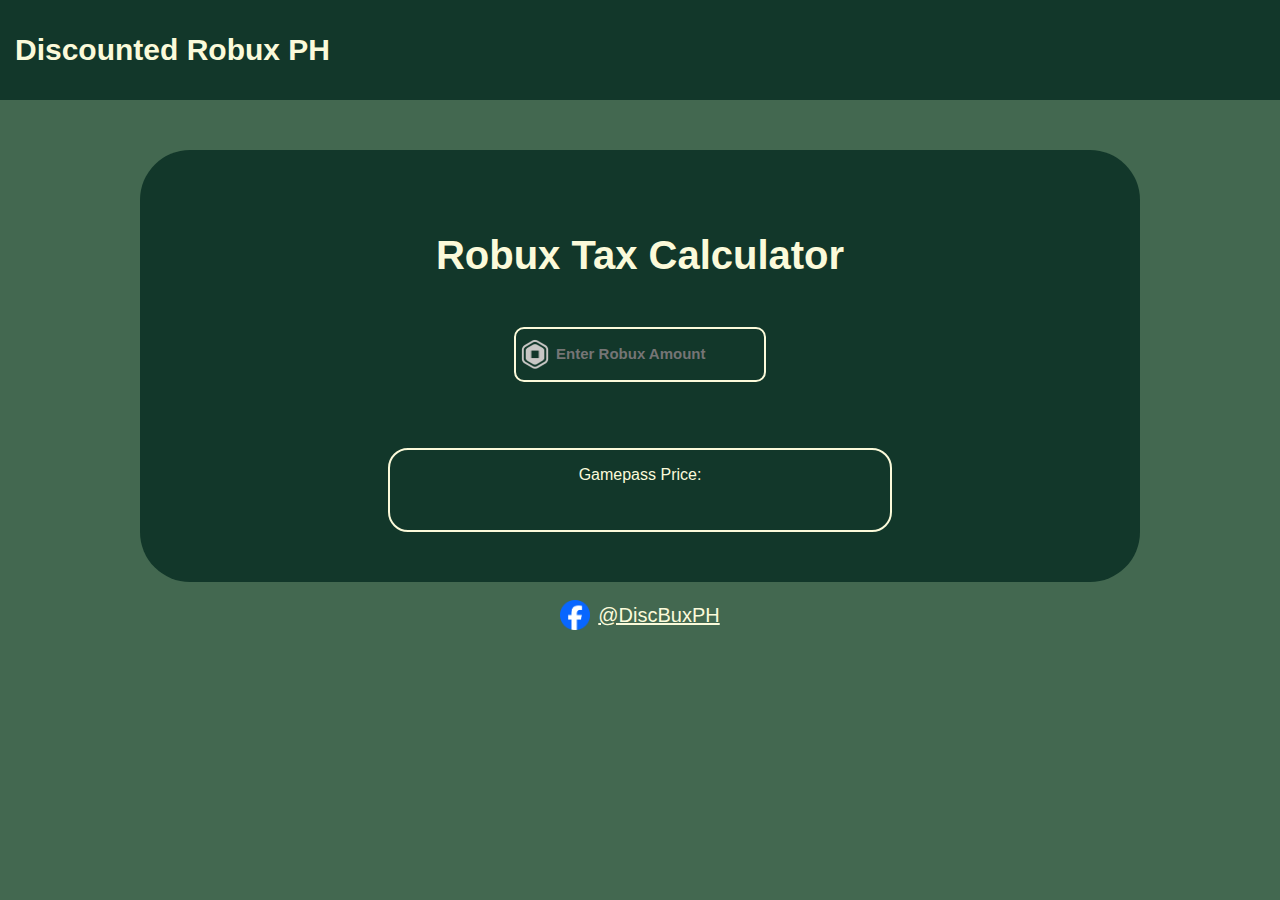
==== index.html @ c682f024 "Add files via upload" ====
<!DOCTYPE html>
<html lang="en">
  <head>
    <meta charset="UTF-8" />
    <meta name="viewport" content="width=device-width, initial-scale=1.0" />
    <title>Tax Calculator</title>
    <link rel="stylesheet" href="style.css" />
    <script src="script.js"></script>
  </head>
  <body>
    <div class="header-container">
      <h1>
        <a href="http://facebook.com/discbuxph" target="_blank"
          >Discounted Robux PH</a
        >
      </h1>
    </div>
    <center>
      <div class="calc-container">
        <div class="input-container">
          <h2>Robux Tax Calculator</h2>
          <p>
            <span><img src="robux.png" alt="" /></span
            ><input
              type="number"
              name="bt"
              id="bt"
              class="bt"
              placeholder="Enter Robux Amount"
            />
          </p>
        </div>
        <div class="output-container">
          <p>Gamepass Price:</p>
          <p id="price"></p>
        </div>
      </div>
      <a href="http://facebook.com/discbuxph" target="_blank" class="footer"><span><img src="fb.png" alt=""></span>@DiscBuxPH</a>
    </center>
  </body>
</html>
---- style.css ----
body{
    background-color: #436850;
    margin: 0px;
    color: #FBFADA;
    font-family: 'Franklin Gothic Medium', 'Arial Narrow', Arial, sans-serif;
}
.header-container{
    background-color: #12372A;
    margin: 0px;
    padding: 10px;
}
.header-container a{
    color: #FBFADA;
    text-decoration: none;
    font-size: 30px;
    padding: 5px;
}
.calc-container{
    background-color: #12372A;
    margin-top: 50px;
    max-width: 900px;
    padding: 50px;
    border-radius: 50px;
}
.input-container{
    display: flex;
    flex-direction: column;
    align-items: center;
    color: FBFADA;
}
.input-container h2{
    font-size: 40px;
}
.input-container p{
    border: 2px solid #FBFADA;
    border-radius: 10px;
    padding: 5px;
}
.input-container img{
    height: 30px;
    margin: 0px;
    transform: translate(0, 5px);
    filter: invert(100%);
}
.bt{
    height: 30px;
    font-size: 15px;
    margin-left: 5px;
    font-weight: bolder;
    background: none;
    border: none;
    outline: none;
    transform: translate(0, -5px);
    color: #FBFADA;
}
.bt::-webkit-inner-spin-button{
    display: none;
}
.output-container{
    margin-top: 50px;
    border: 2px solid #FBFADA;
    color: #FBFADA;
    max-width: 500px;
    min-height: 80px;
    border-radius: 20px;
}
#price{
    font-size: 35px;
}
.footer{
    position: relative;
    font-size: 20px;
    top: 10px;
    text-align: center;
    color: #FBFADA;
}
.footer img{
    height: 30px;
    margin-right: 8px;
    transform: translate(0, 8px);
}
/* Desktop styles */
@media (min-width: 768px) {
    /* Styles for screens wider than 768px */
  }
  
  /* Tablet styles */
  @media (min-width: 480px) and (max-width: 767px) {
    /* Styles for screens between 480px and 767px */
  }
  
  /* Mobile styles */
  @media (max-width: 479px) {
    .header-container a{
        color: #FBFADA;
        text-decoration: none;
        font-size: 20px;
        padding: 5px;
    }
    .calc-container{
        background-color: #12372A;
        margin-top: 50px;
        max-width: 200px;
        padding: 50px;
        border-radius: 30px;
    }
    .input-container{
        display: flex;
        flex-direction: column;
        align-items: center;
        color: white;
    }
    .input-container h2{
        font-size: 20px;
    }
    .input-container p{
        border: 2px solid white;
        border-radius: 10px;
        padding: 2px 5px;
    }
    .input-container img{
        height: 20px;
        margin: 0px;
        transform: translate(0, 5px);
        filter: invert(100%);
    }
    .bt{
        height: 30px;
        font-size: 10px;
        margin-left: 5px;
        font-weight: bolder;
        background: none;
        border: none;
        outline: none;
        transform: translate(0, -1px);
        color: white;
    }
    .bt::-webkit-inner-spin-button{
        display: none;
    }
    .output-container{
        margin-top: 20px;
        border: 2px solid white;
        color: white;
        max-width: 300px;
        min-height: 90px;
        border-radius: 20px;
        overflow: hidden;
    }
    #price{
        font-size: 18px;
    }
  }
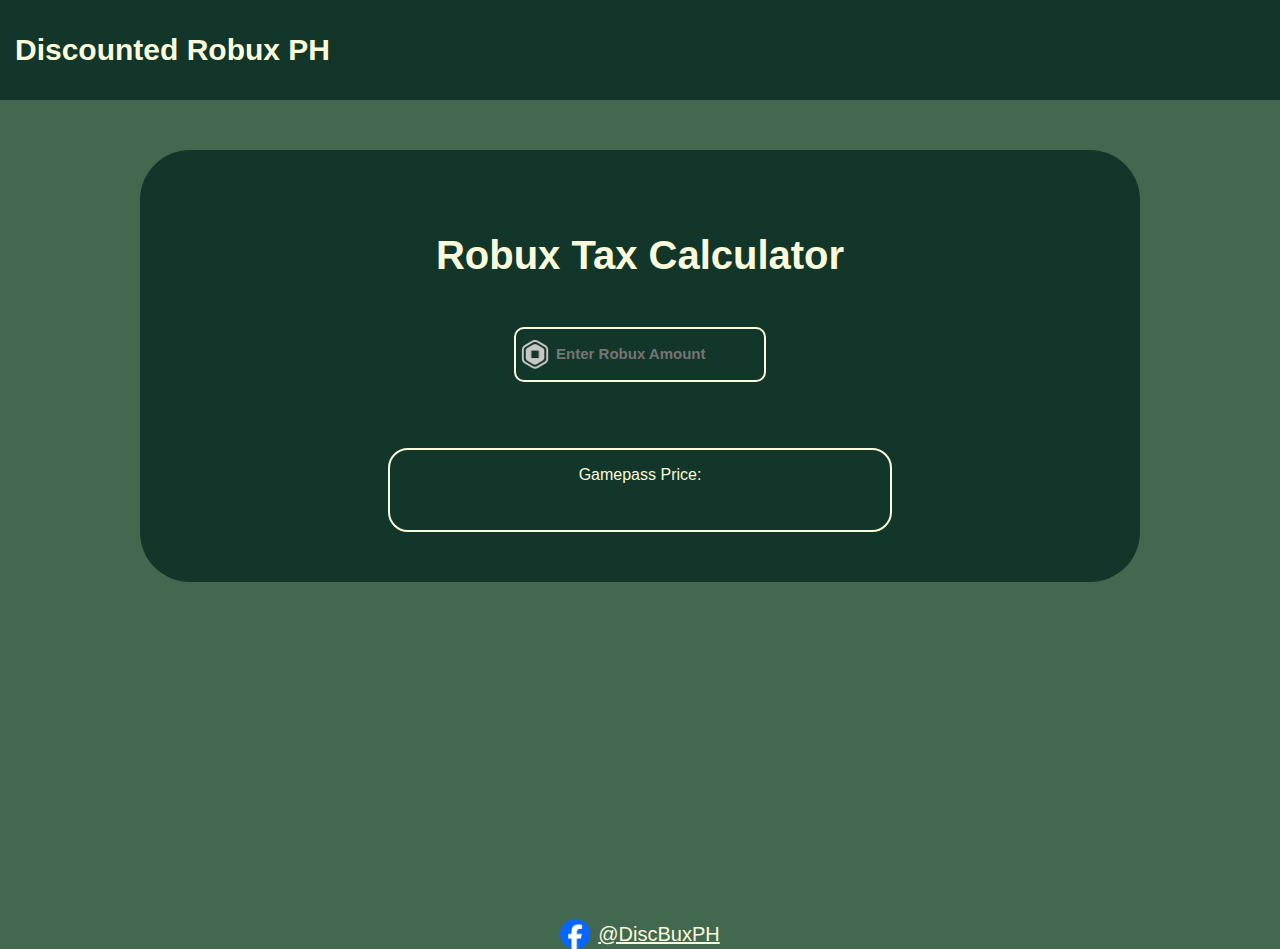
==== commit 83c0f14e: "Update index.html" ====
--- a/index.html
+++ b/index.html
@@ -5,7 +5,6 @@
     <meta name="viewport" content="width=device-width, initial-scale=1.0" />
     <title>Tax Calculator</title>
     <link rel="stylesheet" href="style.css" />
-    <script src="script.js"></script>
   </head>
   <body>
     <div class="header-container">
@@ -22,11 +21,12 @@
           <p>
             <span><img src="robux.png" alt="" /></span
             ><input
-              type="number"
+              type="text"
               name="bt"
               id="bt"
               class="bt"
               placeholder="Enter Robux Amount"
+              maxlength="15"
             />
           </p>
         </div>
@@ -35,7 +35,21 @@
           <p id="price"></p>
         </div>
       </div>
-      <a href="http://facebook.com/discbuxph" target="_blank" class="footer"><span><img src="fb.png" alt=""></span>@DiscBuxPH</a>
+      <div>
+        <iframe
+          width="560"
+          height="315"
+          src="https://www.youtube-nocookie.com/embed/UK5kUrvLJmE?si=znRIE9RRvD-9I7-N"
+          title="YouTube video player"
+          frameborder="0"
+          allow="accelerometer; autoplay; clipboard-write; encrypted-media; gyroscope; picture-in-picture; web-share"
+          allowfullscreen
+        ></iframe>
+      </div>
+      <a href="http://facebook.com/discbuxph" target="_blank" class="footer"
+        ><span><img src="fb.png" alt="" /></span>@DiscBuxPH</a
+      >
     </center>
+    <script src="script.js"></script>
   </body>
 </html>
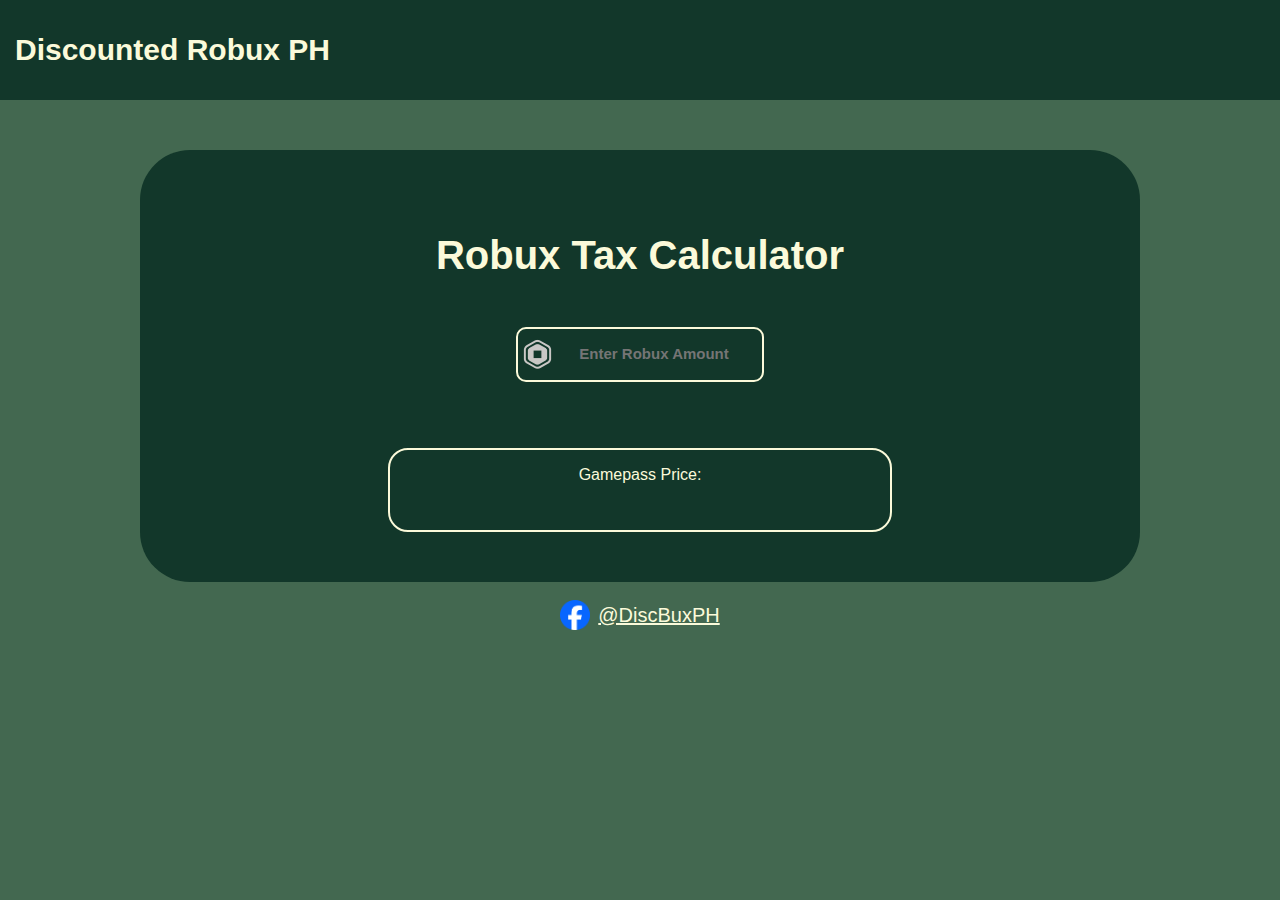
==== commit ce012be0: "Update index.html" ====
--- a/index.html
+++ b/index.html
@@ -35,17 +35,6 @@
           <p id="price"></p>
         </div>
       </div>
-      <div>
-        <iframe
-          width="560"
-          height="315"
-          src="https://www.youtube-nocookie.com/embed/UK5kUrvLJmE?si=znRIE9RRvD-9I7-N"
-          title="YouTube video player"
-          frameborder="0"
-          allow="accelerometer; autoplay; clipboard-write; encrypted-media; gyroscope; picture-in-picture; web-share"
-          allowfullscreen
-        ></iframe>
-      </div>
       <a href="http://facebook.com/discbuxph" target="_blank" class="footer"
         ><span><img src="fb.png" alt="" /></span>@DiscBuxPH</a
       >
--- a/style.css
+++ b/style.css
@@ -45,7 +45,7 @@
 .bt{
     height: 30px;
     font-size: 15px;
-    margin-left: 5px;
+    text-align: center;
     font-weight: bolder;
     background: none;
     border: none;
@@ -150,4 +150,8 @@
     #price{
         font-size: 18px;
     }
-  }+    iframe{
+        width: 200px;
+        height: 112px;
+    }
+  }
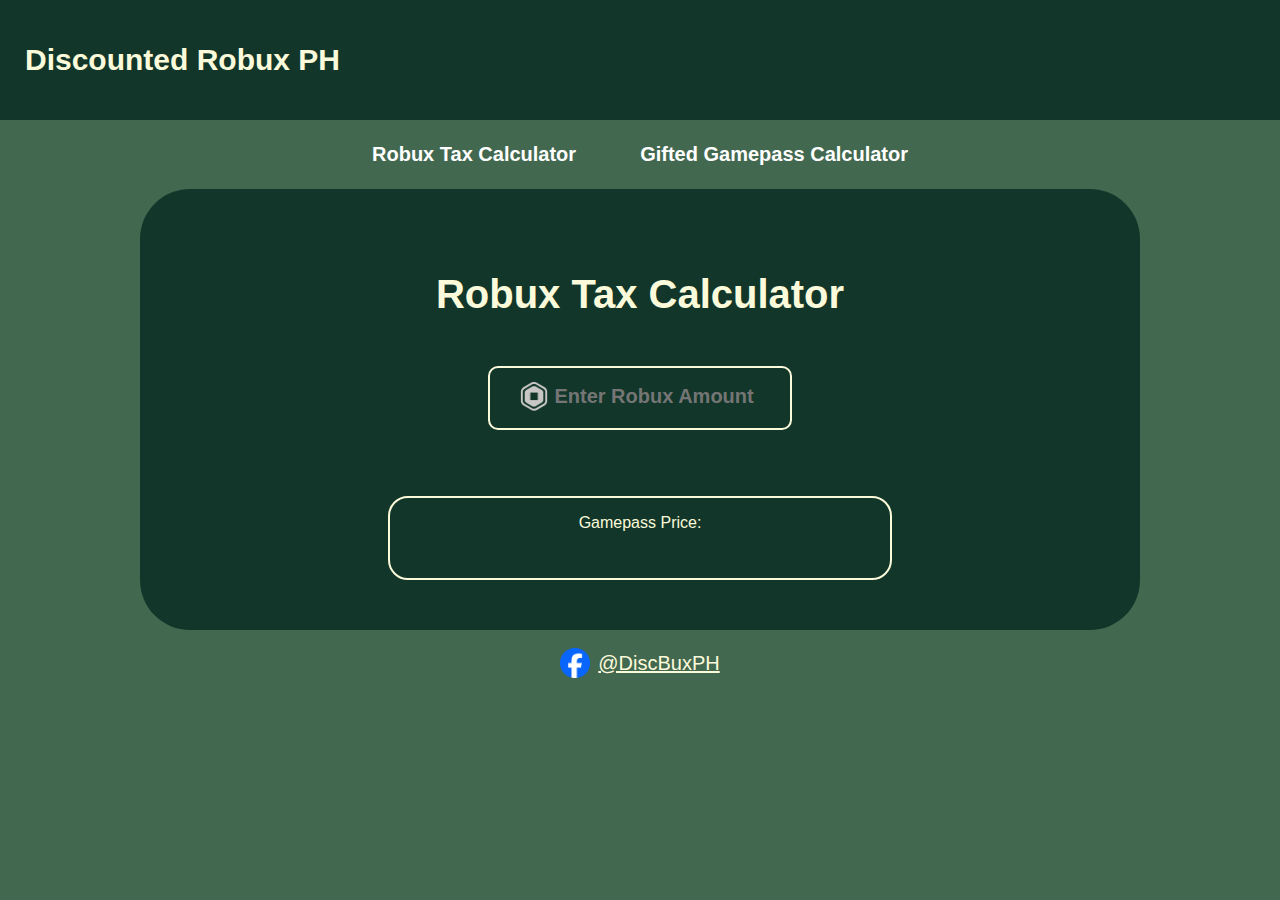
==== commit 376aa7df: "Update index.html" ====
--- a/index.html
+++ b/index.html
@@ -15,6 +15,12 @@
       </h1>
     </div>
     <center>
+      <table>
+        <tr>
+          <th><a href="">Robux Tax Calculator</a></th>
+          <th><a href="gifted-gp.html">Gifted Gamepass Calculator</a></th>
+        </tr>
+      </table>
       <div class="calc-container">
         <div class="input-container">
           <h2>Robux Tax Calculator</h2>
--- a/style.css
+++ b/style.css
@@ -7,7 +7,21 @@
 .header-container{
     background-color: #12372A;
     margin: 0px;
-    padding: 10px;
+    padding: 20px;
+}
+table{
+    margin-top: 20px;
+}
+table a{
+    font-size: 20px;
+    margin: 0 30px;
+    text-decoration: none;
+    color: white;
+    border-bottom: 3px solid transparent;
+    transition: 0.5s;
+}
+table a:hover{
+    border-color: white;
 }
 .header-container a{
     color: #FBFADA;
@@ -17,7 +31,7 @@
 }
 .calc-container{
     background-color: #12372A;
-    margin-top: 50px;
+    margin-top: 20px;
     max-width: 900px;
     padding: 50px;
     border-radius: 50px;
@@ -34,17 +48,17 @@
 .input-container p{
     border: 2px solid #FBFADA;
     border-radius: 10px;
-    padding: 5px;
+    padding: 10px 0;
 }
 .input-container img{
     height: 30px;
     margin: 0px;
-    transform: translate(0, 5px);
+    transform: translate(30px, 3px);
     filter: invert(100%);
 }
 .bt{
     height: 30px;
-    font-size: 15px;
+    font-size: 20px;
     text-align: center;
     font-weight: bolder;
     background: none;
@@ -154,4 +168,4 @@
         width: 200px;
         height: 112px;
     }
-  }
+  }